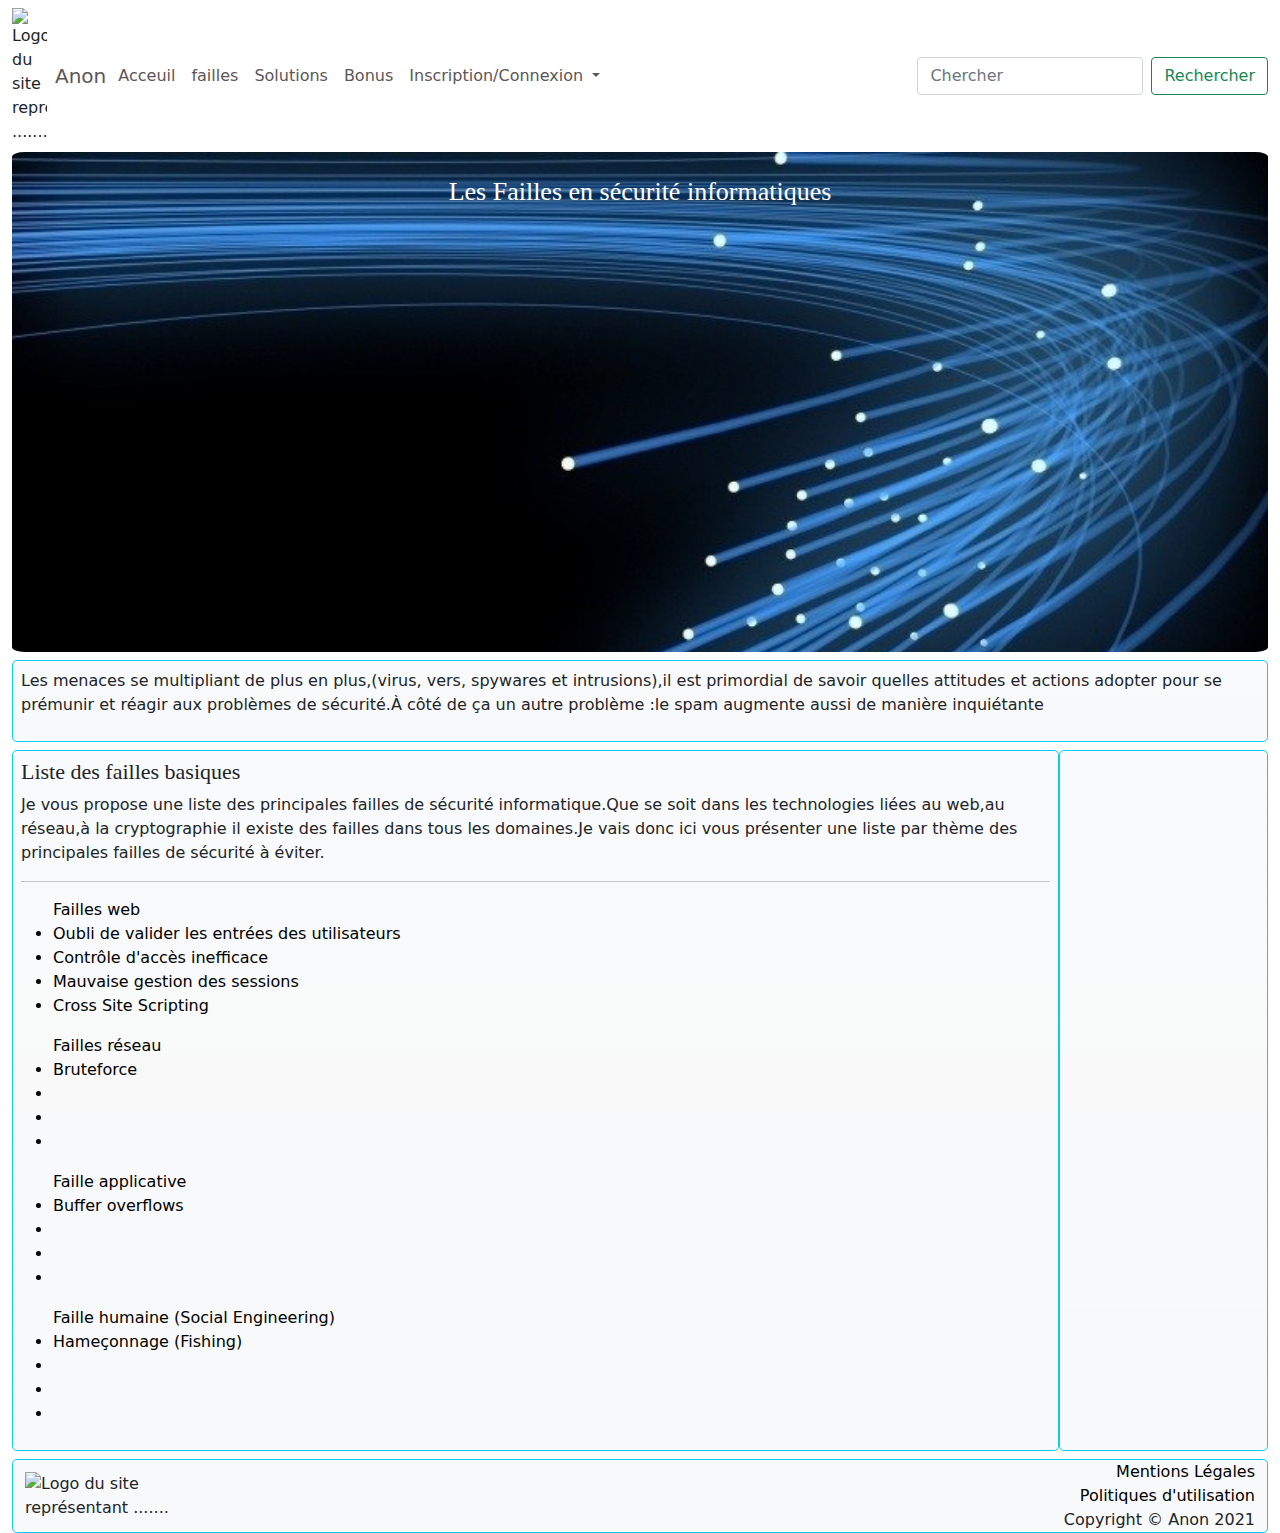
==== index.html @ ecc5ca8c "initial commit" ====
<!DOCTYPE html>
<html lang="fr">

<head>
    <meta charset="UTF-8">
    <meta http-equiv="X-UA-Compatible" content="IE=edge">
    <meta name="viewport" content="width=device-width, initial-scale=1.0">
    <meta name="description" content="">

    <link rel="stylesheet" media="screen" href="https://fontlibrary.org//face/archicoco" type="text/css">
    <!-- Favicon -->
    <link rel="icon" type="image/x-icon" href="assets/img/favicon.ico">
    <!-- Lien css -->
    <link href="/assets/css/style.css" rel="stylesheet">
    <!-- Lien bootstap -->
    <link href="assets/css/bootstrap.min.css" rel="stylesheet">
    <title>Anon</title>
</head>

<body>
    <!-- <div id="particle-canvas"></div> -->
    <div class="container-fluid">

        <!-- Début Navbar-->
        <nav class="navbar navbar-expand-lg navbar-light bg-gradient">
            <div class="container-fluid p-0">
                <img class="img-fluid" src="assets/img/favicon.ico"
                            alt="Logo du site représentant ......." height="35" width="35">
                            <a class="navbar-brand ps-2 me-1" href="#">Anon</a>
                <button class="navbar-toggler" type="button" data-bs-toggle="collapse"
                    data-bs-target="#navbarSupportedContent" aria-controls="navbarSupportedContent"
                    aria-expanded="false" aria-label="Toggle navigation">
                    <span class="navbar-toggler-icon"></span>
                </button>
                <div class="collapse navbar-collapse" id="navbarSupportedContent">
                    <ul class="navbar-nav me-auto mb-2 mb-lg-0">
                        <li class="nav-item">
                            <a class="nav-link" aria-current="page" href="#">Acceuil</a>
                        </li>
                        <li class="nav-item">
                            <a class="nav-link" href="#">failles</a>
                        </li>
                        <li class="nav-item">
                            <a class="nav-link" href="#">Solutions</a>
                        </li>
                        <li class="nav-item">
                            <a class="nav-link" href="#">Bonus</a>
                        </li>
                        <!-- Début Formulaire -->
                        <li class="nav-item dropdown">
                            <a class="nav-link dropdown-toggle" href="#" id="navbarDropdown" role="button"
                                data-bs-toggle="dropdown" aria-expanded="false">
                                Inscription/Connexion
                            </a>
                            <ul class="dropdown-menu" aria-labelledby="navbarDropdown">
                                <form class="px-4 py-3">
                                    <div class="mb-3">
                                        <label for="exampleDropdownFormEmail1" class="form-label">Adresse
                                            email</label>
                                        <input type="email" class="form-control" id="exampleDropdownFormEmail1"
                                            placeholder="email@exemple.com">
                                    </div>
                                    <div class="mb-3">
                                        <label for="exampleDropdownFormPassword1" class="form-label">Mot de
                                            passe</label>
                                        <input type="password" class="form-control" id="exampleDropdownFormPassword1"
                                            placeholder="Mot-de-passe">
                                    </div>
                                    <div class="mb-3">
                                        <div class="form-check">
                                            <input type="checkbox" class="form-check-input" id="dropdownCheck">
                                            <label class="form-check-label" for="dropdownCheck">
                                                se rappeller de moi
                                            </label>
                                        </div>
                                    </div>
                                    <button type="submit" class="btn btn-primary">s'identifier</button>
                                </form>
                                <div class="dropdown-divider"></div>
                                <a class="dropdown-item" href="#">Nouveau ici? Inscription</a>
                                <a class="dropdown-item" href="#">Mot de passe oublié?</a>
                            </ul>
                        </li>
                    </ul>
                    <!-- Fin Formulaire -->

                    <!-- Début champ Recherche -->
                    <form class="d-flex">
                        <input class="form-control me-2" type="search" placeholder="Chercher" aria-label="Search">
                        <button class="btn btn-outline-success" type="submit">Rechercher</button>
                    </form>
                    <!-- Fin champ recherche -->
                </div>
            </div>
        </nav>
        <!-- Fin Navbar -->

        <!-- Début Header-->
        <header>
            <div id="header" class="container-fluid">
                <div class="row h-100">
                    <div class="d-flex col-12 col-lg-12 justify-content-center pt-4">
                        <span>
                            <h1>Les Failles en sécurité informatiques</h1>
                        </span>
                    </div>
                </div>
            </div>
        </header>
        <!-- Fin header -->

        <!-- Début Main -->
        <div class="container-fluid">
            <div class="row">
                <div class="col col-lg-12 bg-light bg-gradient rounded-3 border border-info p-2 mt-2">
                    <p>Les menaces se multipliant de plus en plus,(virus, vers, spywares et
                        intrusions),il est primordial de savoir quelles attitudes et actions adopter pour se
                        prémunir et réagir aux problèmes de sécurité.À côté de ça un autre problème :le spam
                        augmente aussi de manière inquiétante
                    </p>
                </div>
            </div>
        </div>
        <div class="container-fluid mt-2">
            <div class="row">
                <div id="Listes" class="col-12 col-lg-10 bg-light bg-gradient rounded-3 border border-info p-2 mb-2">
                    <span>
                        <h2>Liste des failles basiques</h2>
                    </span>
                    Je vous propose une liste des principales failles de sécurité informatique.Que se soit dans les
                    technologies liées au web,au réseau,à la cryptographie il existe des failles dans tous les
                    domaines.Je vais donc ici vous présenter une liste par thème des principales failles de sécurité à
                    éviter.
                    <hr>

                    <ul><a href="faille-web.html">Failles web</a>
                        <a href="#">
                            <li>Oubli de valider les entrées des utilisateurs</li>
                        </a>
                        <a href="#">
                            <li>Contrôle d'accès inefficace</li>
                        </a>
                        <a href="#">
                            <li>Mauvaise gestion des sessions</li>
                        </a>
                        <a href="#">
                            <li>Cross Site Scripting</li>
                        </a>
                    </ul>

                    <ul><a href="faille-reseaux.html">Failles réseau</a>
                        <a href="#">
                            <li>Bruteforce</li>
                        </a>
                        <a href="#">
                            <li></li>
                        </a>
                        <a href="#">
                            <li></li>
                        </a>
                        <a href="#">
                            <li></li>
                        </a>
                    </ul>

                    <ul><a href="faille-applicative.html">Faille applicative</a>
                        <a href="#">
                            <li>Buffer overflows</li>
                        </a>
                        <a href="#">
                            <li></li>
                        </a>
                        <a href="#">
                            <li></li>
                        </a>
                        <a href="#">
                            <li></li>
                        </a>
                    </ul>

                    <ul><a href="faille-humaine.html">Faille humaine (Social Engineering)</a>
                        <a href="#">
                            <li>Hameçonnage (Fishing)</li>
                        </a>
                        <a href="#">
                            <li></li>
                        </a>
                        <a href="#">
                            <li></li>
                        </a>
                        <a href="#">
                            <li></li>
                        </a>
                    </ul>

                </div>
                <div id="Articles" class="col-12 col-lg-2 bg-light bg-gradient rounded-3 border border-info d-none d-lg-block mb-2">
                </div>
            </div>
        </div>
        <!-- Fin Main -->

        <!-- Début Footer-->
        <footer>
            <div class="container-fluid">
                <div class="row bg-light rounded-3 border border-info">

                    <div class="col-2 col-lg-2 align-self-center"><img class="img-fluid" src="assets/img/favicon.ico"
                            alt="Logo du site représentant ......." height="35" width="35"></div>

                    <div id="Infos" class="col-10 col-lg-10 text-end">
                        <div><a href="Mentions-legales.html">Mentions Légales</a></div>

                        <div><a href="Politiques-de-confidentialite.html">Politiques d'utilisation</a></div>
                        <div>Copyright &copy; Anon 2021</div>
                    </div>
                </div>
            </div>
        </footer>
        <!-- Fin Footer -->
    </div>

    <!-- Script Bootstrap -->
    <script src="assets/js/bootstrap.bundle.min.js">
    </script>
    <!-- Script Personnel -->
    <!-- <script src="assets/js/script.js"></script> -->
</body>

</html>
---- assets/css/style.css ----
html,
body {
    height: 100vh;
}

/* ===========NAVBAR=========== */

nav a {
    text-decoration: none;
    color: rgb(92, 86, 86) !important;
}

nav a:hover {
    color: burlywood !important;
}

/* ===========FIN NAVBAR========= */

/* ===========TITRE============ */
h1,
h2,
h3 {
    font-family: 'ArchicocoRegular';
    font-weight:bold;
    font-style: normal;
}

h1 {
    font-size: 16px !important;
    color: white;
}

h2 {
    font-size: 15px !important;
}

h3 {
    font-size: 14px !important;
}

/* ==========FIN TITRE========== */

/* ==========HEADER ET FOOTER============ */
#header {
    height: 500px;
}

footer {
    height: 70px;
}

footer a {
    text-decoration: none !important;
    color: black;
}

header {
    background-image: url(../img/external-content.duckduckgo.com.jpeg);
    background-size: cover;
    border-radius:1%;
}
/* =============FIN HEADER ET FOOTER=========== */

/* =============INTRODUCTION=================== */
#introduction {
    height: 100px;
}
/* =============FIN INTRODUCTION============== */

/* MAIN */
#Listes a {
    text-decoration: none;
    color: black;
}

#Listes a:hover {
    color: burlywood !important;
}
/* ===============FIN MAIN==================== */

/* ===========MEDIA TAILLE MENU CONNEXION============= */
@media (min-width: 979px) {
    .dropdown-menu {
        width: 300px;
    }
}

/* ===========MEDIA TAILLE TITRE============= */
@media (min-width: 768px) {
    h1 {
        font-size: 26px !important;
    }
    h2 {
        font-size: 22px !important; 
    }
    h3 {
        font-size: 18px !important;
    }    
}

/* ===========MEDIA CHANGEMENT BACKGROUND============= */
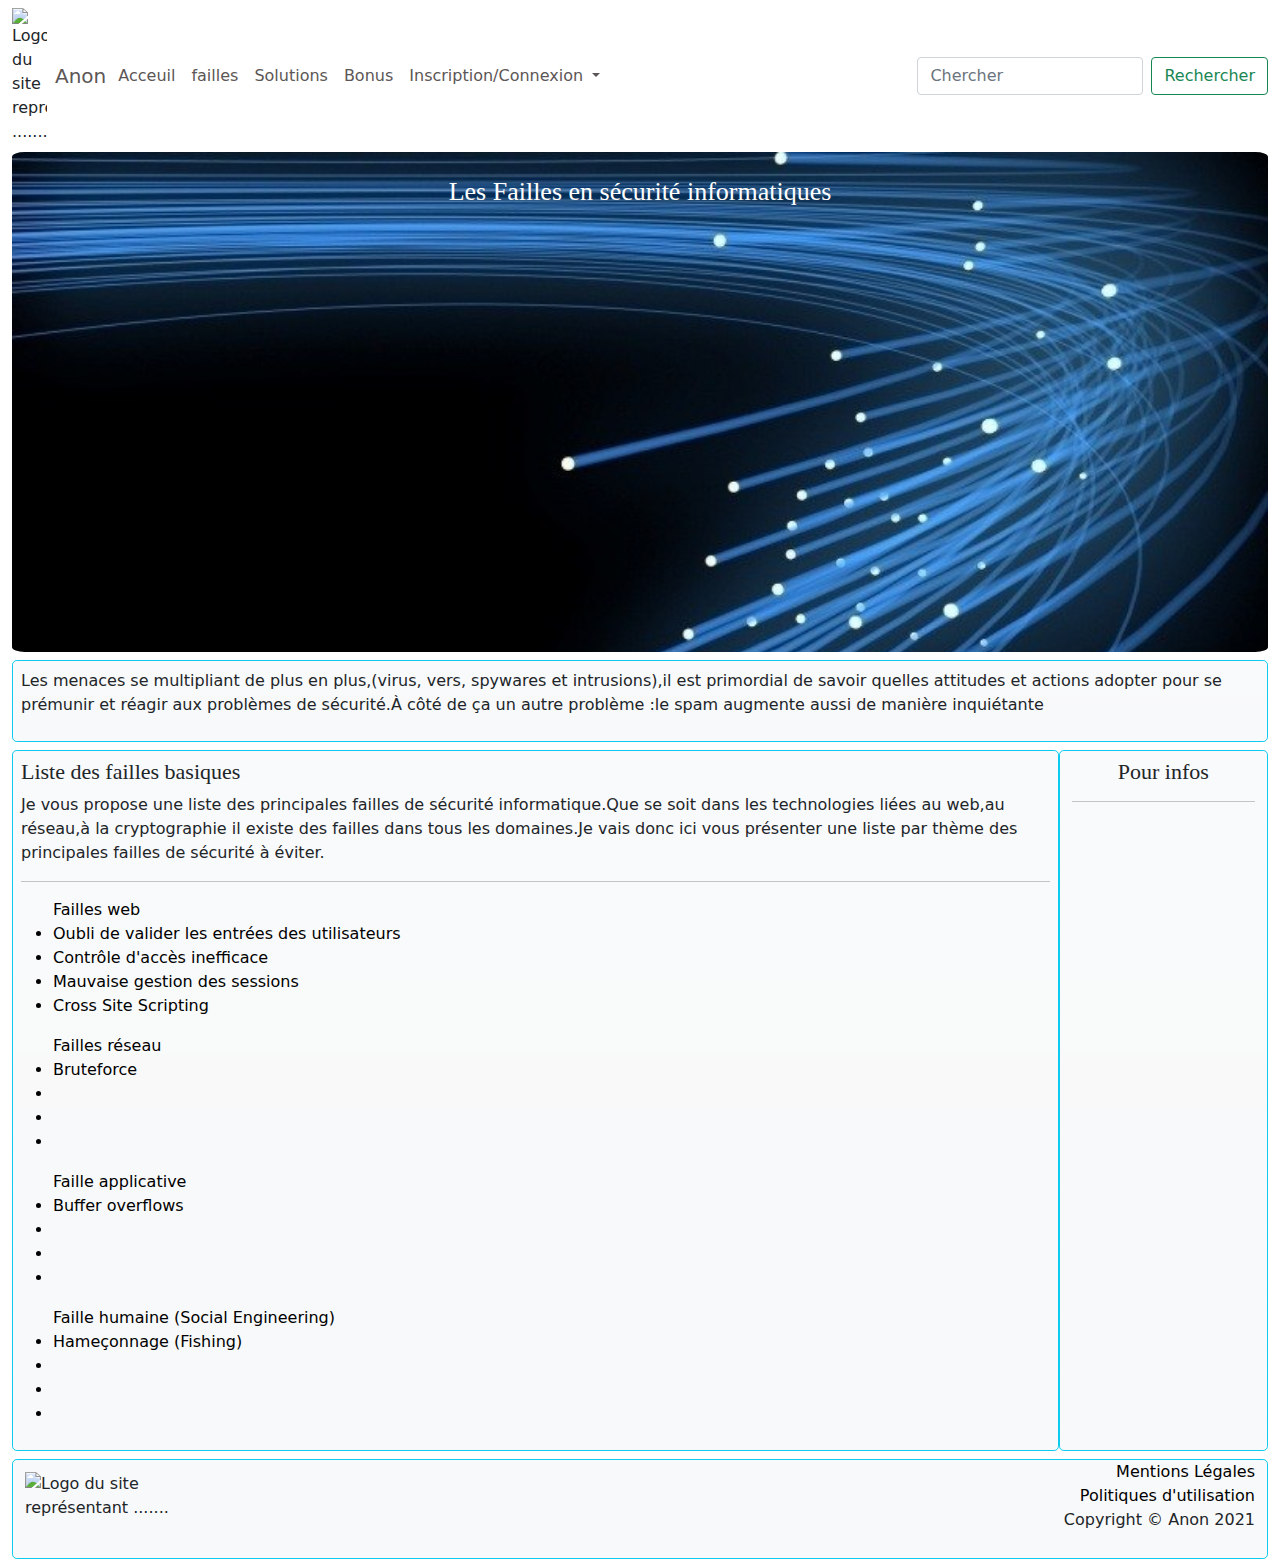
==== commit ff0ce133: "update" ====
--- a/index.html
+++ b/index.html
@@ -5,7 +5,7 @@
     <meta charset="UTF-8">
     <meta http-equiv="X-UA-Compatible" content="IE=edge">
     <meta name="viewport" content="width=device-width, initial-scale=1.0">
-    <meta name="description" content="">
+    <meta name="description" content="Tout ce que vous devez savoir sur les failles de sécurité et leurs solutions">
 
     <link rel="stylesheet" media="screen" href="https://fontlibrary.org//face/archicoco" type="text/css">
     <!-- Favicon -->
@@ -24,9 +24,9 @@
         <!-- Début Navbar-->
         <nav class="navbar navbar-expand-lg navbar-light bg-gradient">
             <div class="container-fluid p-0">
-                <img class="img-fluid" src="assets/img/favicon.ico"
-                            alt="Logo du site représentant ......." height="35" width="35">
-                            <a class="navbar-brand ps-2 me-1" href="#">Anon</a>
+                <img class="img-fluid" src="assets/img/favicon.ico" alt="Logo du site représentant ......." height="35"
+                    width="35">
+                <a class="navbar-brand ps-2 me-1" href="#">Anon</a>
                 <button class="navbar-toggler" type="button" data-bs-toggle="collapse"
                     data-bs-target="#navbarSupportedContent" aria-controls="navbarSupportedContent"
                     aria-expanded="false" aria-label="Toggle navigation">
@@ -121,16 +121,23 @@
                 </div>
             </div>
         </div>
+
+        <!-- Début Carroussel -->
+
+       
+        <!-- Fin Carroussel -->
+
         <div class="container-fluid mt-2">
             <div class="row">
                 <div id="Listes" class="col-12 col-lg-10 bg-light bg-gradient rounded-3 border border-info p-2 mb-2">
                     <span>
                         <h2>Liste des failles basiques</h2>
                     </span>
-                    Je vous propose une liste des principales failles de sécurité informatique.Que se soit dans les
-                    technologies liées au web,au réseau,à la cryptographie il existe des failles dans tous les
-                    domaines.Je vais donc ici vous présenter une liste par thème des principales failles de sécurité à
-                    éviter.
+                    <p>Je vous propose une liste des principales failles de sécurité informatique.Que se soit dans les
+                        technologies liées au web,au réseau,à la cryptographie il existe des failles dans tous les
+                        domaines.Je vais donc ici vous présenter une liste par thème des principales failles de sécurité
+                        à
+                        éviter.</p>
                     <hr>
 
                     <ul><a href="faille-web.html">Failles web</a>
@@ -194,16 +201,21 @@
                     </ul>
 
                 </div>
-                <div id="Articles" class="col-12 col-lg-2 bg-light bg-gradient rounded-3 border border-info d-none d-lg-block mb-2">
+                <div id="Articles"
+                    class="col-12 col-lg-2 bg-light bg-gradient rounded-3 border border-info d-none d-lg-block mb-2">
+                    <span>
+                        <h2 class="text-center mt-2">Pour infos</h2>
+                        <hr>
+                    </span>
                 </div>
             </div>
         </div>
         <!-- Fin Main -->
 
         <!-- Début Footer-->
-        <footer>
+        <footer class="bg-light rounded-3 border border-info">
             <div class="container-fluid">
-                <div class="row bg-light rounded-3 border border-info">
+                <div class="row">
 
                     <div class="col-2 col-lg-2 align-self-center"><img class="img-fluid" src="assets/img/favicon.ico"
                             alt="Logo du site représentant ......." height="35" width="35"></div>
--- a/assets/css/style.css
+++ b/assets/css/style.css
@@ -21,7 +21,7 @@
 h2,
 h3 {
     font-family: 'ArchicocoRegular';
-    font-weight:bold;
+    font-weight: bold;
     font-style: normal;
 }
 
@@ -46,7 +46,7 @@
 }
 
 footer {
-    height: 70px;
+    height: 100px;
 }
 
 footer a {
@@ -57,14 +57,16 @@
 header {
     background-image: url(../img/external-content.duckduckgo.com.jpeg);
     background-size: cover;
-    border-radius:1%;
-}
+    border-radius: 1%;
+}
+
 /* =============FIN HEADER ET FOOTER=========== */
 
 /* =============INTRODUCTION=================== */
 #introduction {
     height: 100px;
 }
+
 /* =============FIN INTRODUCTION============== */
 
 /* MAIN */
@@ -76,6 +78,7 @@
 #Listes a:hover {
     color: burlywood !important;
 }
+
 /* ===============FIN MAIN==================== */
 
 /* ===========MEDIA TAILLE MENU CONNEXION============= */
@@ -90,17 +93,170 @@
     h1 {
         font-size: 26px !important;
     }
+
     h2 {
-        font-size: 22px !important; 
-    }
+        font-size: 22px !important;
+    }
+
     h3 {
         font-size: 18px !important;
-    }    
-}
-
-/* ===========MEDIA CHANGEMENT BACKGROUND============= */
-
-
-
-
-
+    }
+}
+
+/* ===========CARROUSSEL============= */
+
+.home .carousel-item {
+    min-height: 100vh;
+    background-position: center;
+    background-size: cover;
+    position: relative;
+    z-index: 1;
+}
+
+.home .carousel-item:before {
+    content: '';
+    position: absolute;
+    left: 0;
+    top: 0;
+    width: 100%;
+    height: 100%;
+    background-color: rgba(0, 0, 0, 0.5);
+    z-index: -1;
+}
+
+.home .carousel-item .container {
+    position: absolute;
+    left: 50%;
+    top: 50%;
+    transform: translate(-50%, -50%);
+    text-align: center;
+}
+
+.home .carousel-item h2 {
+    font-size: 80px;
+    color: #ffffff;
+    margin: 0 0 10px;
+    opacity: 0;
+}
+
+.home .carousel-item p {
+    font-size: 30px;
+    margin: 0;
+    color: #eeeeee;
+    opacity: 0;
+}
+
+.home .carousel-item.active h2 {
+    animation: fadeInLeft 0.5s ease forwards;
+}
+
+.home .carousel-item.active p {
+    animation: fadeInRight 0.5s ease forwards;
+}
+
+@keyframes fadeInLeft {
+    0% {
+        opacity: 0;
+        transform: translateX(-30px);
+    }
+
+    100% {
+        opacity: 1;
+        transform: translateX(0px);
+    }
+}
+
+@keyframes fadeInRight {
+    0% {
+        opacity: 0;
+        transform: translateX(30px);
+    }
+
+    100% {
+        opacity: 1;
+        transform: translateX(0px);
+    }
+}
+
+.home .carousel-controls {
+    position: absolute;
+    left: 50%;
+    bottom: 40px;
+    z-index: 10;
+    transform: translateX(-50%);
+}
+
+.home .carousel-indicators {
+    position: relative;
+    margin: 0;
+}
+
+.home .carousel-indicators li {
+    height: 70px;
+    width: 70px;
+    margin: 0 5px;
+    border-radius: 50%;
+    background-position: center;
+    background-size: cover;
+    border: 3px solid transparent;
+    transition: all 0.3s ease;
+}
+
+.home .carousel-indicators li.active {
+    border-color: #ffffff;
+    transform: scale(1.2);
+}
+
+.home .carousel-control-next,
+.home .carousel-control-prev {
+    height: 60px;
+    width: 60px;
+    opacity: 1;
+    z-index: 3;
+    top: 50%;
+    transform: translateY(-50%);
+    border-radius: 50%;
+    transition: all 0.3s ease;
+}
+
+.home .carousel-control-next:hover,
+.home .carousel-control-prev:hover {
+    box-shadow: 0 0 10px #ffffff;
+}
+
+.home .carousel-control-next img,
+.home .carousel-control-prev img {
+    width: 30px;
+}
+
+.home .carousel-control-next {
+    right: -90px;
+}
+
+.home .carousel-control-prev {
+    left: -90px;
+}
+
+/*responsive*/
+@media(max-width: 767px) {
+
+    .home .carousel-control-next,
+    .home .carousel-control-prev {
+        display: none;
+    }
+
+    .home .carousel-indicators li {
+        height: 60px;
+        width: 60px;
+    }
+
+    .home .carousel-item h2 {
+        font-size: 45px;
+    }
+
+    .home .carousel-item p {
+        font-size: 22px;
+    }
+}
+
+/* ===========CARROUSSEL============= */
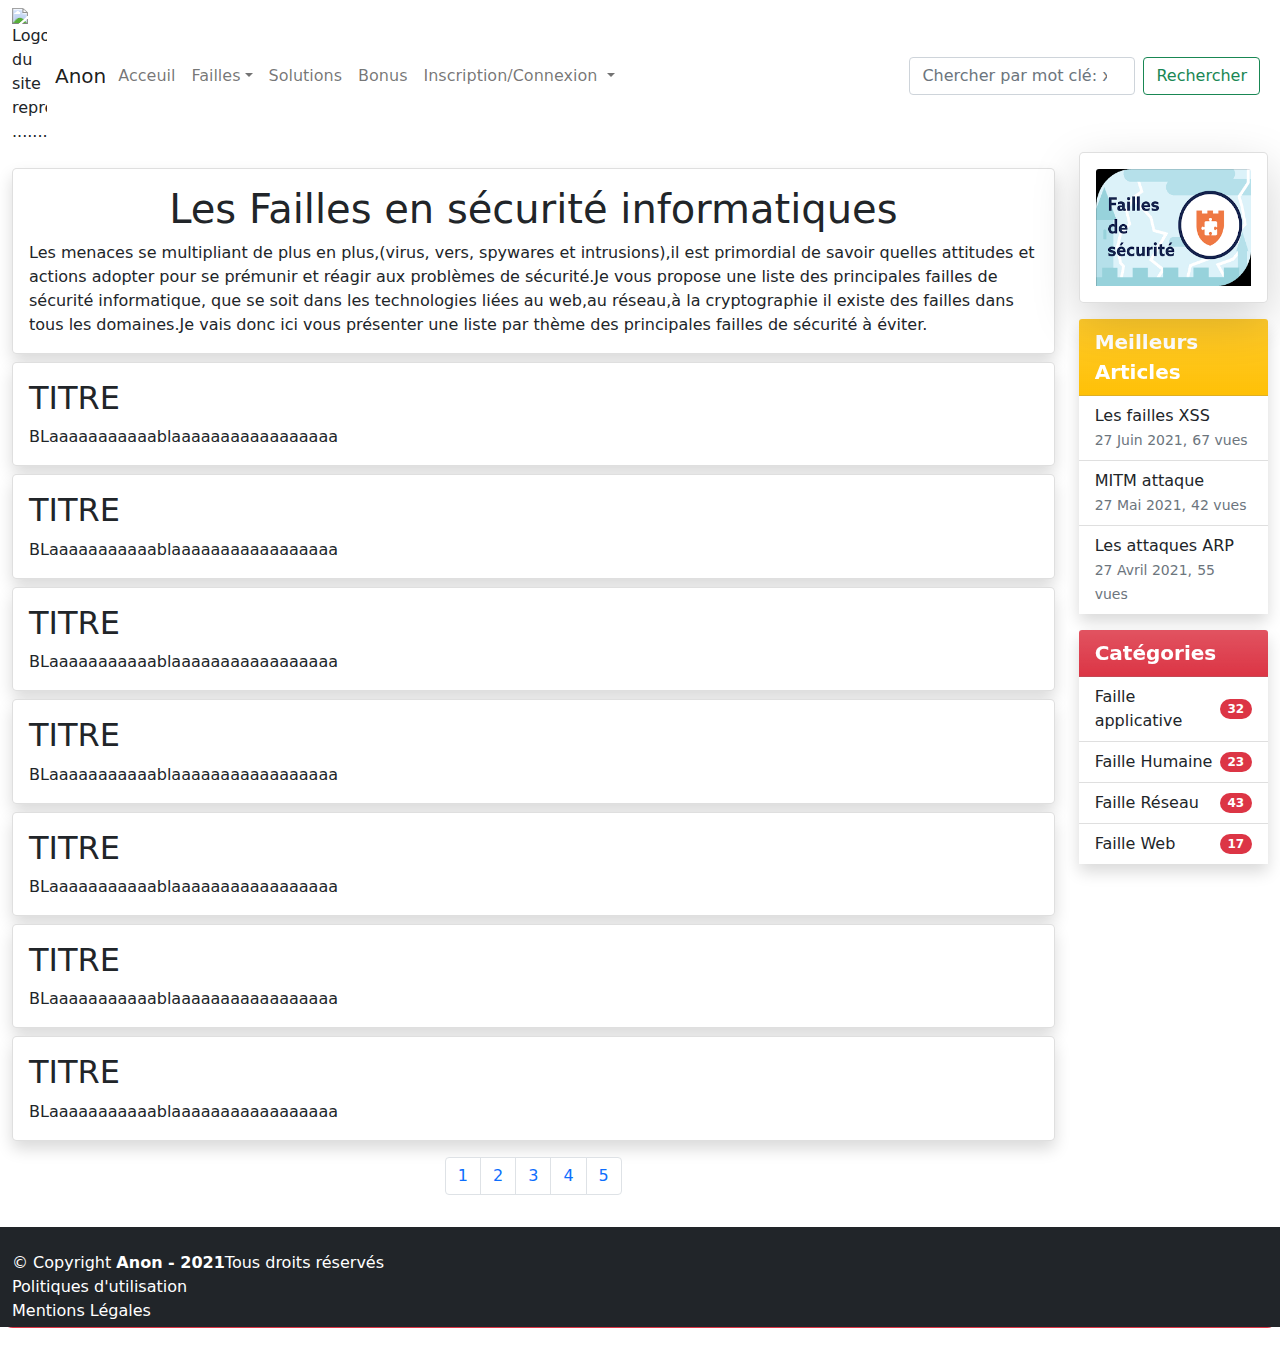
==== commit bf8805af: "update" ====
--- a/index.html
+++ b/index.html
@@ -5,25 +5,29 @@
     <meta charset="UTF-8">
     <meta http-equiv="X-UA-Compatible" content="IE=edge">
     <meta name="viewport" content="width=device-width, initial-scale=1.0">
-    <meta name="description" content="Tout ce que vous devez savoir sur les failles de sécurité et leurs solutions">
-
-    <link rel="stylesheet" media="screen" href="https://fontlibrary.org//face/archicoco" type="text/css">
+    <meta name="description"
+        content="Problèmes de sécurité liés aux
+        principales failles de sécurité informatique, que se soit dans les
+        technologies liées au web,au réseau et à la cryptographie">
+
+    <link href="assets/css/style.css" rel="stylesheet">
+    <!-- Bootstrap -->
+    <link href="assets/css/bootstrap.min.css" rel="stylesheet">
+
     <!-- Favicon -->
     <link rel="icon" type="image/x-icon" href="assets/img/favicon.ico">
-    <!-- Lien css -->
-    <link href="/assets/css/style.css" rel="stylesheet">
-    <!-- Lien bootstap -->
-    <link href="assets/css/bootstrap.min.css" rel="stylesheet">
+
     <title>Anon</title>
+
 </head>
 
 <body>
-    <!-- <div id="particle-canvas"></div> -->
-    <div class="container-fluid">
+    <!-- Début header -->
+    <header class="bg-body border-bottom border-danger">
 
         <!-- Début Navbar-->
         <nav class="navbar navbar-expand-lg navbar-light bg-gradient">
-            <div class="container-fluid p-0">
+            <div class="container-fluid">
                 <img class="img-fluid" src="assets/img/favicon.ico" alt="Logo du site représentant ......." height="35"
                     width="35">
                 <a class="navbar-brand ps-2 me-1" href="#">Anon</a>
@@ -35,18 +39,26 @@
                 <div class="collapse navbar-collapse" id="navbarSupportedContent">
                     <ul class="navbar-nav me-auto mb-2 mb-lg-0">
                         <li class="nav-item">
-                            <a class="nav-link" aria-current="page" href="#">Acceuil</a>
+                            <a class="nav-link" aria-current="page" href="index.html">Acceuil</a>
+                        </li>
+                        <li class="nav-item dropdown">
+                            <a class="nav-link dropdown-toggle" data-bs-toggle="dropdown" href="#" role="button"
+                                aria-expanded="false">Failles</a>
+                            <ul class="dropdown-menu">
+                                <li><a class="dropdown-item" href="faille-applicative.html">faille-applicative</a></li>
+                                <li><a class="dropdown-item" href="faille-humaine.html">faille-humaine</a></li>
+                                <li><a class="dropdown-item" href="faille-reseaux.html">faille-reseaux</a></li>
+                                <li><a class="dropdown-item" href="faille-web.html">faille-web</a></li>
+                            </ul>
                         </li>
                         <li class="nav-item">
-                            <a class="nav-link" href="#">failles</a>
+                            <a class="nav-link" href="solutions.html">Solutions</a>
                         </li>
                         <li class="nav-item">
-                            <a class="nav-link" href="#">Solutions</a>
-                        </li>
-                        <li class="nav-item">
-                            <a class="nav-link" href="#">Bonus</a>
-                        </li>
-                        <!-- Début Formulaire -->
+                            <a class="nav-link" href="bonus.html">Bonus</a>
+                        </li>
+
+                        <!-- Début Inscription/Connexion -->
                         <li class="nav-item dropdown">
                             <a class="nav-link dropdown-toggle" href="#" id="navbarDropdown" role="button"
                                 data-bs-toggle="dropdown" aria-expanded="false">
@@ -77,166 +89,245 @@
                                     <button type="submit" class="btn btn-primary">s'identifier</button>
                                 </form>
                                 <div class="dropdown-divider"></div>
-                                <a class="dropdown-item" href="#">Nouveau ici? Inscription</a>
+                                <a class="dropdown-item" href="register.html">Nouveau ici? Inscription</a>
                                 <a class="dropdown-item" href="#">Mot de passe oublié?</a>
                             </ul>
                         </li>
                     </ul>
-                    <!-- Fin Formulaire -->
+                    <!-- Fin Inscription/Connexion -->
 
                     <!-- Début champ Recherche -->
-                    <form class="d-flex">
-                        <input class="form-control me-2" type="search" placeholder="Chercher" aria-label="Search">
-                        <button class="btn btn-outline-success" type="submit">Rechercher</button>
+                    <form class="d-flex me-2">
+                        <input class="form-control me-2" type="search" placeholder="Chercher par mot clé: xss"
+                            aria-label="Search">
+                        <button class="btn btn-outline-success " type="submit">Rechercher</button>
                     </form>
                     <!-- Fin champ recherche -->
                 </div>
             </div>
         </nav>
         <!-- Fin Navbar -->
-
-        <!-- Début Header-->
-        <header>
-            <div id="header" class="container-fluid">
-                <div class="row h-100">
-                    <div class="d-flex col-12 col-lg-12 justify-content-center pt-4">
-                        <span>
-                            <h1>Les Failles en sécurité informatiques</h1>
-                        </span>
+        <!-- Fin Header -->
+
+        <!-- Début Main -->
+        <main class="mb-3">
+            <div class="container-fluid">
+
+                <div class="row">
+
+                    <div class="mt-3 col-lg-10 col-md-12 col-sm-12">
+                        <div class="card bg-light shadow bg-body rounded-3 mb-2">
+                            <div class="card-body">
+                                <h1 class="card-title text-dark text-center">
+                                    Les Failles en sécurité informatiques
+                                </h1>
+                                <p class="card-text">Les menaces se multipliant de plus en plus,(virus, vers, spywares
+                                    et intrusions),il est primordial de savoir quelles attitudes et actions adopter 
+                                    pour se prémunir et réagir aux problèmes de sécurité.Je vous propose une liste des
+                                    principales failles de sécurité informatique, que se soit dans les
+                                    technologies liées au web,au réseau,à la cryptographie il existe des failles dans
+                                    tous les domaines.Je vais donc ici vous présenter une liste par thème des principales failles
+                                    de sécurité à éviter.
+                                </p>
+                                <!-- <div class="d-flex text-center border-top border-1 pt-2">
+
+                                </div> -->
+                            </div>
+                        </div>
+
+                        <div class="card bg-light shadow bg-body rounded-3 mb-2">
+                            <div class="card-body">
+                                <h2 class="card-title">
+                                    TITRE
+                                </h2>
+                                <p class="card-text">BLaaaaaaaaaaablaaaaaaaaaaaaaaaaa
+                                </p>
+                                <!-- <div class="d-flex text-center border-top border-1 pt-2">bbbbbbbbbbbbbbbbb
+
+                                </div> -->
+                            </div>
+                        </div>
+
+                        <div class="card bg-light shadow bg-body rounded-3 mb-2">
+                            <div class="card-body">
+                                <h2 class="card-title text-dark">
+                                    TITRE
+                                </h2>
+                                <p class="card-text">BLaaaaaaaaaaablaaaaaaaaaaaaaaaaa
+                                </p>
+                                <!-- <div class="d-flex text-center border-top border-1 pt-2">
+
+                                </div> -->
+                            </div>
+                        </div>
+
+                        <div class="card bg-light shadow bg-body rounded-3 mb-2">
+                            <div class="card-body">
+                                <h2 class="card-title text-dark">
+                                    TITRE
+                                </h2>
+                                <p class="card-text">BLaaaaaaaaaaablaaaaaaaaaaaaaaaaa
+                                </p>
+                                <!-- <div class="d-flex text-center border-top border-1 pt-2">
+
+                                </div> -->
+                            </div>
+                        </div>
+
+                        <div class="card bg-light shadow bg-body rounded-3 mb-2">
+                            <div class="card-body">
+                                <h2 class="card-title text-dark">
+                                    TITRE
+                                </h2>
+                                <p class="card-text">BLaaaaaaaaaaablaaaaaaaaaaaaaaaaa
+                                </p>
+                                <!-- <div class="d-flex text-center border-top border-1 pt-2">
+
+                                </div> -->
+                            </div>
+                        </div>
+
+                        <div class="card bg-light shadow bg-body rounded-3 mb-2">
+                            <div class="card-body">
+                                <h2 class="card-title text-dark">
+                                    TITRE
+                                </h2>
+                                <p class="card-text">BLaaaaaaaaaaablaaaaaaaaaaaaaaaaa
+                                </p>
+                                <!-- <div class="d-flex text-center border-top border-1 pt-2">
+
+                                </div> -->
+                            </div>
+                        </div>
+
+
+                        <div class="card bg-light shadow bg-body rounded-3 mb-2">
+                            <div class="card-body">
+                                <h2 class="card-title text-dark">
+                                    TITRE
+                                </h2>
+                                <p class="card-text">BLaaaaaaaaaaablaaaaaaaaaaaaaaaaa
+                                    <!-- <div class="d-flex text-center border-top border-1 pt-2">
+
+                                    </div> -->
+                            </div>
+                        </div>
+
+                        <div class="card bg-light shadow bg-body rounded-3 mb-2">
+                            <div class="card-body">
+                                <h2 class="card-title text-dark">
+                                    TITRE
+                                </h2>
+                                <p class="card-text">BLaaaaaaaaaaablaaaaaaaaaaaaaaaaa
+                                </p>
+                                <!-- <div class="d-flex text-center border-top border-1 pt-2">
+
+                                </div> -->
+                            </div>
+                        </div>
+
+                        <!-- Pagination bas -->
+                        <nav class="mt-3" aria-label="Page navigation example">
+                            <ul class="pagination justify-content-center">
+                                
+                                <li class="page-item"><a class="page-link" href="#">1</a></li>
+                                <li class="page-item"><a class="page-link" href="#">2</a></li>
+                                <li class="page-item"><a class="page-link" href="#">3</a></li>
+                                <li class="page-item"><a class="page-link" href="#">4</a></li>
+                                <li class="page-item"><a class="page-link" href="#">5</a></li>
+
+                            </ul>
+                        </nav>
+                    </div>
+
+                    <!-- Début section droite -->
+                    <div class="col-lg-2 col-md-12 col-sm-12">
+                        <div class="sticky-top">
+                            <div class="card rounded-3 shadow-lg mb-3">
+                                <div class="card-body">
+                                    <img src="assets/img/1.png" height="117" width="279" class="card-img-top"
+                                        alt="...........................">
+                                </div>
+                            </div>
+
+                            <div class="bg-light shadow bg-body rounded-3 mb-3">
+                                <div class="card-header bg-warning bg-gradient text-white fw-bold fs-5">
+                                    Meilleurs Articles
+                                </div>
+                                <ul class="list-group list-group-flush mb-2">
+                                    <li class="list-group-item">
+                                        Les failles XSS
+                                        <div>
+                                            <small class="text-muted">27 Juin 2021,</small>
+                                            <small class="text-muted">67 vues</small>
+                                        </div>
+                                    </li>
+                                    <li class="list-group-item">
+                                        MITM attaque
+                                        <div>
+                                            <small class="text-muted">27 Mai 2021,</small>
+                                            <small class="text-muted">42 vues </small>
+                                        </div>
+                                    </li>
+                                    <li class="list-group-item">
+                                        Les attaques ARP
+                                        <div>
+                                            <small class="text-muted">27 Avril 2021,</small>
+                                            <small class="text-muted">55 vues </small>
+                                        </div>
+                                    </li>
+                                </ul>
+                            </div>
+
+                            <!-- Début Catégories -->
+                            <div class="d-flex flex-column mb-3 bg-light shadow bg-body rounded">
+                                <div class="card-header bg-danger bg-gradient text-white fw-bold fs-5">
+                                    Catégories
+                                </div>
+                                <div class="overflow-auto" style="max-height: 42vh">
+                                    <ul class="list-group list-group-flush">
+                                        <li class="list-group-item d-flex justify-content-between align-items-center">
+                                            Faille applicative
+                                            <span class="badge bg-danger rounded-pill">32</span>
+                                        </li>
+                                        <li class="list-group-item d-flex justify-content-between align-items-center">
+                                            Faille Humaine
+                                            <span class="badge bg-danger rounded-pill">23</span>
+                                        </li>
+                                        <li class="list-group-item d-flex justify-content-between align-items-center">
+                                            Faille Réseau
+                                            <span class="badge bg-danger rounded-pill">43</span>
+                                        </li>
+                                        <li class="list-group-item d-flex justify-content-between align-items-center">
+                                            Faille Web
+                                            <span class="badge bg-danger rounded-pill">17</span>
+                                        </li>
+                                    </ul>
+                                </div>
+                            </div>
+                            <!-- Fin Catégories -->
+
+                        </div>
                     </div>
                 </div>
             </div>
-        </header>
-        <!-- Fin header -->
-
-        <!-- Début Main -->
-        <div class="container-fluid">
-            <div class="row">
-                <div class="col col-lg-12 bg-light bg-gradient rounded-3 border border-info p-2 mt-2">
-                    <p>Les menaces se multipliant de plus en plus,(virus, vers, spywares et
-                        intrusions),il est primordial de savoir quelles attitudes et actions adopter pour se
-                        prémunir et réagir aux problèmes de sécurité.À côté de ça un autre problème :le spam
-                        augmente aussi de manière inquiétante
-                    </p>
+        </main>
+
+        <!-- Début Footer -->
+        <footer id="footer" class="bg-dark text-white">
+
+            <div class="container-fluid py-4">
+                <div class="copyright">
+                    &copy; Copyright <strong><span>Anon - 2021</span></strong>Tous droits réservés
                 </div>
-            </div>
-        </div>
-
-        <!-- Début Carroussel -->
-
-       
-        <!-- Fin Carroussel -->
-
-        <div class="container-fluid mt-2">
-            <div class="row">
-                <div id="Listes" class="col-12 col-lg-10 bg-light bg-gradient rounded-3 border border-info p-2 mb-2">
-                    <span>
-                        <h2>Liste des failles basiques</h2>
-                    </span>
-                    <p>Je vous propose une liste des principales failles de sécurité informatique.Que se soit dans les
-                        technologies liées au web,au réseau,à la cryptographie il existe des failles dans tous les
-                        domaines.Je vais donc ici vous présenter une liste par thème des principales failles de sécurité
-                        à
-                        éviter.</p>
-                    <hr>
-
-                    <ul><a href="faille-web.html">Failles web</a>
-                        <a href="#">
-                            <li>Oubli de valider les entrées des utilisateurs</li>
-                        </a>
-                        <a href="#">
-                            <li>Contrôle d'accès inefficace</li>
-                        </a>
-                        <a href="#">
-                            <li>Mauvaise gestion des sessions</li>
-                        </a>
-                        <a href="#">
-                            <li>Cross Site Scripting</li>
-                        </a>
-                    </ul>
-
-                    <ul><a href="faille-reseaux.html">Failles réseau</a>
-                        <a href="#">
-                            <li>Bruteforce</li>
-                        </a>
-                        <a href="#">
-                            <li></li>
-                        </a>
-                        <a href="#">
-                            <li></li>
-                        </a>
-                        <a href="#">
-                            <li></li>
-                        </a>
-                    </ul>
-
-                    <ul><a href="faille-applicative.html">Faille applicative</a>
-                        <a href="#">
-                            <li>Buffer overflows</li>
-                        </a>
-                        <a href="#">
-                            <li></li>
-                        </a>
-                        <a href="#">
-                            <li></li>
-                        </a>
-                        <a href="#">
-                            <li></li>
-                        </a>
-                    </ul>
-
-                    <ul><a href="faille-humaine.html">Faille humaine (Social Engineering)</a>
-                        <a href="#">
-                            <li>Hameçonnage (Fishing)</li>
-                        </a>
-                        <a href="#">
-                            <li></li>
-                        </a>
-                        <a href="#">
-                            <li></li>
-                        </a>
-                        <a href="#">
-                            <li></li>
-                        </a>
-                    </ul>
-
-                </div>
-                <div id="Articles"
-                    class="col-12 col-lg-2 bg-light bg-gradient rounded-3 border border-info d-none d-lg-block mb-2">
-                    <span>
-                        <h2 class="text-center mt-2">Pour infos</h2>
-                        <hr>
-                    </span>
-                </div>
-            </div>
-        </div>
-        <!-- Fin Main -->
-
-        <!-- Début Footer-->
-        <footer class="bg-light rounded-3 border border-info">
-            <div class="container-fluid">
-                <div class="row">
-
-                    <div class="col-2 col-lg-2 align-self-center"><img class="img-fluid" src="assets/img/favicon.ico"
-                            alt="Logo du site représentant ......." height="35" width="35"></div>
-
-                    <div id="Infos" class="col-10 col-lg-10 text-end">
-                        <div><a href="Mentions-legales.html">Mentions Légales</a></div>
-
-                        <div><a href="Politiques-de-confidentialite.html">Politiques d'utilisation</a></div>
-                        <div>Copyright &copy; Anon 2021</div>
-                    </div>
-                </div>
+                <div><a href="Politiques-de-confidentialite.html">Politiques d'utilisation</a></div>
+                <div><a href="Mentions-legales.html">Mentions Légales</a></div>
             </div>
         </footer>
-        <!-- Fin Footer -->
-    </div>
-
-    <!-- Script Bootstrap -->
-    <script src="assets/js/bootstrap.bundle.min.js">
-    </script>
-    <!-- Script Personnel -->
-    <!-- <script src="assets/js/script.js"></script> -->
+        <!-- FIN Footer -->
+
+        <!-- Script Bootstrap -->
+        <script src="assets/js/bootstrap.bundle.min.js"></script>
 </body>
 
 </html>--- a/assets/css/style.css
+++ b/assets/css/style.css
@@ -7,7 +7,6 @@
 
 nav a {
     text-decoration: none;
-    color: rgb(92, 86, 86) !important;
 }
 
 nav a:hover {
@@ -17,7 +16,7 @@
 /* ===========FIN NAVBAR========= */
 
 /* ===========TITRE============ */
-h1,
+/* h1,
 h2,
 h3 {
     font-family: 'ArchicocoRegular';
@@ -36,7 +35,7 @@
 
 h3 {
     font-size: 14px !important;
-}
+} */
 
 /* ==========FIN TITRE========== */
 
@@ -51,7 +50,11 @@
 
 footer a {
     text-decoration: none !important;
-    color: black;
+    color: white;
+}
+
+footer a:hover {
+    color: burlywood;
 }
 
 header {
@@ -88,175 +91,4 @@
     }
 }
 
-/* ===========MEDIA TAILLE TITRE============= */
-@media (min-width: 768px) {
-    h1 {
-        font-size: 26px !important;
-    }
 
-    h2 {
-        font-size: 22px !important;
-    }
-
-    h3 {
-        font-size: 18px !important;
-    }
-}
-
-/* ===========CARROUSSEL============= */
-
-.home .carousel-item {
-    min-height: 100vh;
-    background-position: center;
-    background-size: cover;
-    position: relative;
-    z-index: 1;
-}
-
-.home .carousel-item:before {
-    content: '';
-    position: absolute;
-    left: 0;
-    top: 0;
-    width: 100%;
-    height: 100%;
-    background-color: rgba(0, 0, 0, 0.5);
-    z-index: -1;
-}
-
-.home .carousel-item .container {
-    position: absolute;
-    left: 50%;
-    top: 50%;
-    transform: translate(-50%, -50%);
-    text-align: center;
-}
-
-.home .carousel-item h2 {
-    font-size: 80px;
-    color: #ffffff;
-    margin: 0 0 10px;
-    opacity: 0;
-}
-
-.home .carousel-item p {
-    font-size: 30px;
-    margin: 0;
-    color: #eeeeee;
-    opacity: 0;
-}
-
-.home .carousel-item.active h2 {
-    animation: fadeInLeft 0.5s ease forwards;
-}
-
-.home .carousel-item.active p {
-    animation: fadeInRight 0.5s ease forwards;
-}
-
-@keyframes fadeInLeft {
-    0% {
-        opacity: 0;
-        transform: translateX(-30px);
-    }
-
-    100% {
-        opacity: 1;
-        transform: translateX(0px);
-    }
-}
-
-@keyframes fadeInRight {
-    0% {
-        opacity: 0;
-        transform: translateX(30px);
-    }
-
-    100% {
-        opacity: 1;
-        transform: translateX(0px);
-    }
-}
-
-.home .carousel-controls {
-    position: absolute;
-    left: 50%;
-    bottom: 40px;
-    z-index: 10;
-    transform: translateX(-50%);
-}
-
-.home .carousel-indicators {
-    position: relative;
-    margin: 0;
-}
-
-.home .carousel-indicators li {
-    height: 70px;
-    width: 70px;
-    margin: 0 5px;
-    border-radius: 50%;
-    background-position: center;
-    background-size: cover;
-    border: 3px solid transparent;
-    transition: all 0.3s ease;
-}
-
-.home .carousel-indicators li.active {
-    border-color: #ffffff;
-    transform: scale(1.2);
-}
-
-.home .carousel-control-next,
-.home .carousel-control-prev {
-    height: 60px;
-    width: 60px;
-    opacity: 1;
-    z-index: 3;
-    top: 50%;
-    transform: translateY(-50%);
-    border-radius: 50%;
-    transition: all 0.3s ease;
-}
-
-.home .carousel-control-next:hover,
-.home .carousel-control-prev:hover {
-    box-shadow: 0 0 10px #ffffff;
-}
-
-.home .carousel-control-next img,
-.home .carousel-control-prev img {
-    width: 30px;
-}
-
-.home .carousel-control-next {
-    right: -90px;
-}
-
-.home .carousel-control-prev {
-    left: -90px;
-}
-
-/*responsive*/
-@media(max-width: 767px) {
-
-    .home .carousel-control-next,
-    .home .carousel-control-prev {
-        display: none;
-    }
-
-    .home .carousel-indicators li {
-        height: 60px;
-        width: 60px;
-    }
-
-    .home .carousel-item h2 {
-        font-size: 45px;
-    }
-
-    .home .carousel-item p {
-        font-size: 22px;
-    }
-}
-
-/* ===========CARROUSSEL============= */
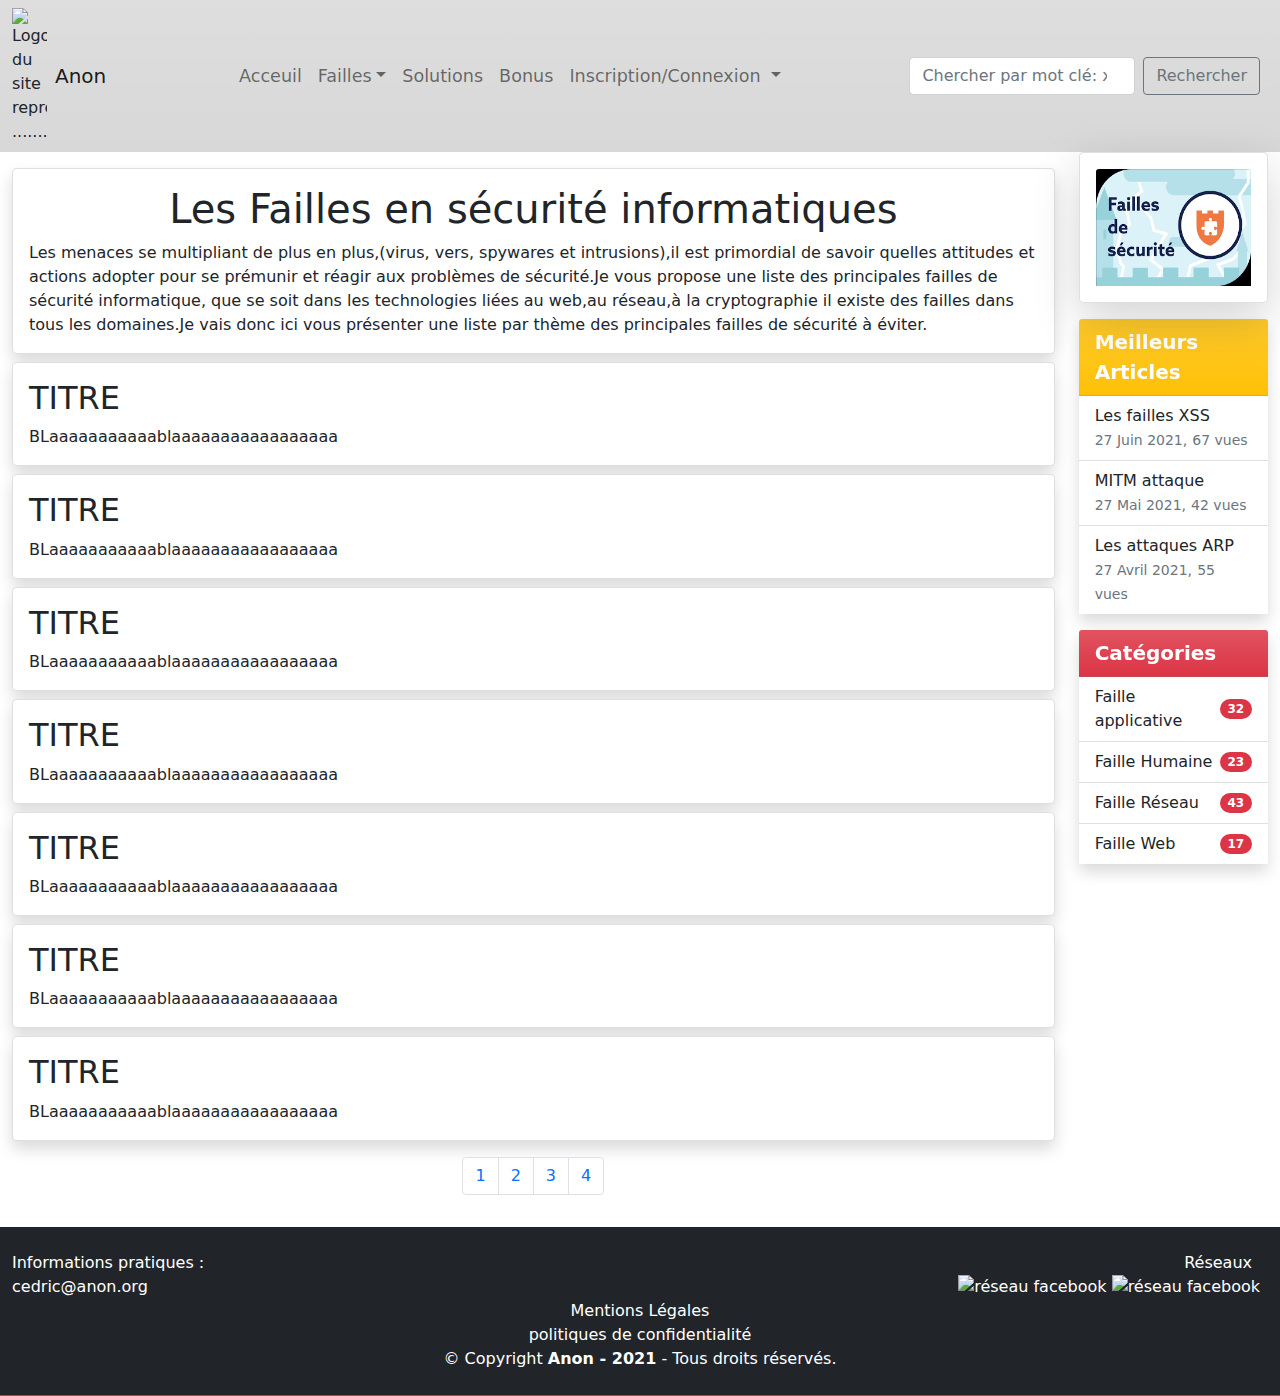
==== commit 4404853d: "update" ====
--- a/index.html
+++ b/index.html
@@ -5,23 +5,20 @@
     <meta charset="UTF-8">
     <meta http-equiv="X-UA-Compatible" content="IE=edge">
     <meta name="viewport" content="width=device-width, initial-scale=1.0">
-    <meta name="description"
-        content="Problèmes de sécurité liés aux
-        principales failles de sécurité informatique, que se soit dans les
-        technologies liées au web,au réseau et à la cryptographie">
-
-    <link href="assets/css/style.css" rel="stylesheet">
-    <!-- Bootstrap -->
-    <link href="assets/css/bootstrap.min.css" rel="stylesheet">
-
+    <meta name="description" content="">
+
+    <link rel="stylesheet" media="screen" href="https://fontlibrary.org//face/archicoco" type="text/css">
     <!-- Favicon -->
     <link rel="icon" type="image/x-icon" href="assets/img/favicon.ico">
-
+    <!-- Lien css -->
+    <link href="/assets/css/style.css" rel="stylesheet">
+    <!-- Lien bootstap -->
+    <link href="assets/css/bootstrap.min.css" rel="stylesheet">
     <title>Anon</title>
-
 </head>
 
 <body>
+
     <!-- Début header -->
     <header class="bg-body border-bottom border-danger">
 
@@ -37,7 +34,7 @@
                     <span class="navbar-toggler-icon"></span>
                 </button>
                 <div class="collapse navbar-collapse" id="navbarSupportedContent">
-                    <ul class="navbar-nav me-auto mb-2 mb-lg-0">
+                    <ul class="navbar-nav mx-auto mb-lg-0">
                         <li class="nav-item">
                             <a class="nav-link" aria-current="page" href="index.html">Acceuil</a>
                         </li>
@@ -86,11 +83,11 @@
                                             </label>
                                         </div>
                                     </div>
-                                    <button type="submit" class="btn btn-primary">s'identifier</button>
+                                    <a class="btn btn-outline-secondary" href="login.html" role="button">s'identifier</a>
                                 </form>
                                 <div class="dropdown-divider"></div>
-                                <a class="dropdown-item" href="register.html">Nouveau ici? Inscription</a>
-                                <a class="dropdown-item" href="#">Mot de passe oublié?</a>
+                                <a class="dropdown-item text-decoration-underline" href="register.html">Nouveau ici? Inscription</a>
+                                <a class="dropdown-item text-decoration-underline" href="#">Mot de passe oublié?</a>
                             </ul>
                         </li>
                     </ul>
@@ -100,7 +97,7 @@
                     <form class="d-flex me-2">
                         <input class="form-control me-2" type="search" placeholder="Chercher par mot clé: xss"
                             aria-label="Search">
-                        <button class="btn btn-outline-success " type="submit">Rechercher</button>
+                        <button class="btn btn-outline-secondary" type="submit">Rechercher</button>
                     </form>
                     <!-- Fin champ recherche -->
                 </div>
@@ -122,11 +119,12 @@
                                     Les Failles en sécurité informatiques
                                 </h1>
                                 <p class="card-text">Les menaces se multipliant de plus en plus,(virus, vers, spywares
-                                    et intrusions),il est primordial de savoir quelles attitudes et actions adopter 
+                                    et intrusions),il est primordial de savoir quelles attitudes et actions adopter
                                     pour se prémunir et réagir aux problèmes de sécurité.Je vous propose une liste des
                                     principales failles de sécurité informatique, que se soit dans les
                                     technologies liées au web,au réseau,à la cryptographie il existe des failles dans
-                                    tous les domaines.Je vais donc ici vous présenter une liste par thème des principales failles
+                                    tous les domaines.Je vais donc ici vous présenter une liste par thème des
+                                    principales failles
                                     de sécurité à éviter.
                                 </p>
                                 <!-- <div class="d-flex text-center border-top border-1 pt-2">
@@ -229,13 +227,11 @@
                         <!-- Pagination bas -->
                         <nav class="mt-3" aria-label="Page navigation example">
                             <ul class="pagination justify-content-center">
-                                
-                                <li class="page-item"><a class="page-link" href="#">1</a></li>
-                                <li class="page-item"><a class="page-link" href="#">2</a></li>
-                                <li class="page-item"><a class="page-link" href="#">3</a></li>
-                                <li class="page-item"><a class="page-link" href="#">4</a></li>
-                                <li class="page-item"><a class="page-link" href="#">5</a></li>
-
+
+                                <li class="page-item"><a class="page-link" href="faille-applicative.html">1</a></li>
+                                <li class="page-item"><a class="page-link" href="faille-humaine.html">2</a></li>
+                                <li class="page-item"><a class="page-link" href="faille-reseaux.html">3</a></li>
+                                <li class="page-item"><a class="page-link" href="faille-web.html">4</a></li>
                             </ul>
                         </nav>
                     </div>
@@ -313,21 +309,52 @@
             </div>
         </main>
 
+
+
         <!-- Début Footer -->
+
         <footer id="footer" class="bg-dark text-white">
 
             <div class="container-fluid py-4">
-                <div class="copyright">
-                    &copy; Copyright <strong><span>Anon - 2021</span></strong>Tous droits réservés
+                <div class="row">
+                    <div class="infos col-12 col-lg-6 text-center text-lg-start">
+                        <div>Informations pratiques :</div>
+                        <div><a href="mailto:cedric@anon.org">cedric@anon.org</a></div>
+                    </div>
+                    <div class="imgSocial col-12 col-lg-6 text-center text-lg-end">
+                        <div class=" social me-lg-3">Réseaux</div>
+                        <div class="me-lg-2">
+                            <a href="https://linkedin.com"><img class="img-fluid"
+                                    src="/assets/img/square-linkedin-128.webp" alt="réseau facebook" height="35"
+                                    width="35"></a>
+                            <a href="https://twitter.com"><img class="img-fluid"
+                                    src="/assets/img/square-twitter-128.webp" alt="réseau facebook" height="35"
+                                    width="35"></a>
+                        </div>
+                    </div>
+
+
+                    <div class="col-12 col-lg-12 text-center">
+                        <div><a href="mentions-legales.html">Mentions Légales</a></div>
+                        <div><a href="politiques-de-confidentialite.html">politiques de confidentialité</a></div>
+                        <div class="copyright">
+                            &copy; Copyright <strong><span>Anon - 2021</span></strong> - Tous droits réservés.
+                        </div>
+                    </div>
                 </div>
-                <div><a href="Politiques-de-confidentialite.html">Politiques d'utilisation</a></div>
-                <div><a href="Mentions-legales.html">Mentions Légales</a></div>
             </div>
         </footer>
         <!-- FIN Footer -->
 
+
         <!-- Script Bootstrap -->
-        <script src="assets/js/bootstrap.bundle.min.js"></script>
+        <script src="assets/js/bootstrap.bundle.min.js">
+        </script>
+        <!-- Script Personnel -->
+        <!-- <script src="assets/js/script.js"></script> -->
+
+
+
 </body>
 
 </html>--- a/assets/css/style.css
+++ b/assets/css/style.css
@@ -5,26 +5,28 @@
 
 /* ===========NAVBAR=========== */
 
-nav a {
-    text-decoration: none;
+.navbar {
+    background-color: #D8D8D8;
 }
 
-nav a:hover {
-    color: burlywood !important;
+.navbar .navbar-nav .nav-link {
+    text-decoration: none;
+    color: rgb(146, 135, 135);
+    font-size: 1.1em;
+}
+
+.navbar .navbar-nav .nav-link:hover {
+    color: #FA5858;
 }
 
 /* ===========FIN NAVBAR========= */
 
 /* ===========TITRE============ */
-/* h1,
-h2,
-h3 {
+
+/*h1 {
     font-family: 'ArchicocoRegular';
     font-weight: bold;
     font-style: normal;
-}
-
-h1 {
     font-size: 16px !important;
     color: white;
 }
@@ -39,31 +41,19 @@
 
 /* ==========FIN TITRE========== */
 
-/* ==========HEADER ET FOOTER============ */
-#header {
-    height: 500px;
-}
 
-footer {
-    height: 100px;
-}
-
+/* ===========FOOTER=========== */
 footer a {
     text-decoration: none !important;
     color: white;
 }
 
 footer a:hover {
-    color: burlywood;
+    color: red;
 }
 
-header {
-    background-image: url(../img/external-content.duckduckgo.com.jpeg);
-    background-size: cover;
-    border-radius: 1%;
-}
 
-/* =============FIN HEADER ET FOOTER=========== */
+/* =============FOOTER=========== */
 
 /* =============INTRODUCTION=================== */
 #introduction {
@@ -72,23 +62,24 @@
 
 /* =============FIN INTRODUCTION============== */
 
-/* MAIN */
-#Listes a {
+
+
+/* ================REGISTER======================= */
+
+.form-check-label a {
     text-decoration: none;
+    text-decoration: underline;
     color: black;
 }
 
-#Listes a:hover {
-    color: burlywood !important;
-}
+/* ===============FIN REGISTER==================== */
 
-/* ===============FIN MAIN==================== */
 
-/* ===========MEDIA TAILLE MENU CONNEXION============= */
+
+/* ===========MEDIA TAILLE MENU NAV CONNEXION============= */
 @media (min-width: 979px) {
     .dropdown-menu {
         width: 300px;
     }
 }
 
-
